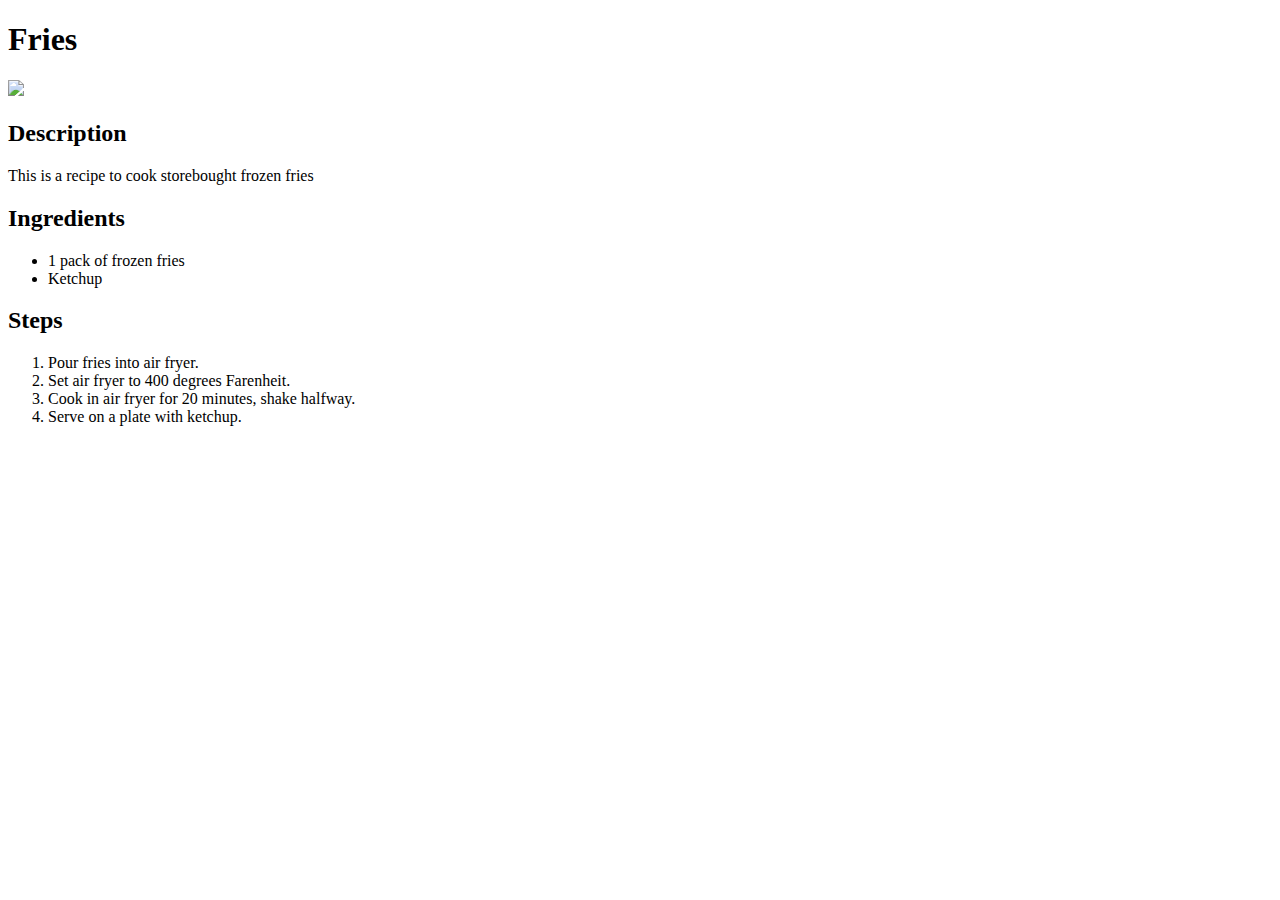
==== recipes/fries.html @ 02539322 "Add fries.html and scrambled-eggs.html, add links to those in index.html" ====
<!DOCTYPE html>
<html lang="en">
    <head>
        <title>Fries</title>
        <meta charset="UTF-8">
    </head>
    <body>
        <h1>Fries</h1>
        <img src="https://thecozycook.com/wp-content/uploads/2020/02/Copycat-McDonalds-French-Fries-.jpg">
        <h2>Description</h2>
        <p>This is a recipe to cook storebought frozen fries</p>
        <h2>Ingredients</h2>
        <ul>
            <li>1 pack of frozen fries</li>
            <li>Ketchup</li>
        </ul>
        <h2>Steps</h2>
        <ol>
            <li>Pour fries into air fryer.</li>
            <li>Set air fryer to 400 degrees Farenheit.</li>
            <li>Cook in air fryer for 20 minutes, shake halfway.</li>
            <li>Serve on a plate with ketchup.</li>
        </ol>
    </body>
</html>
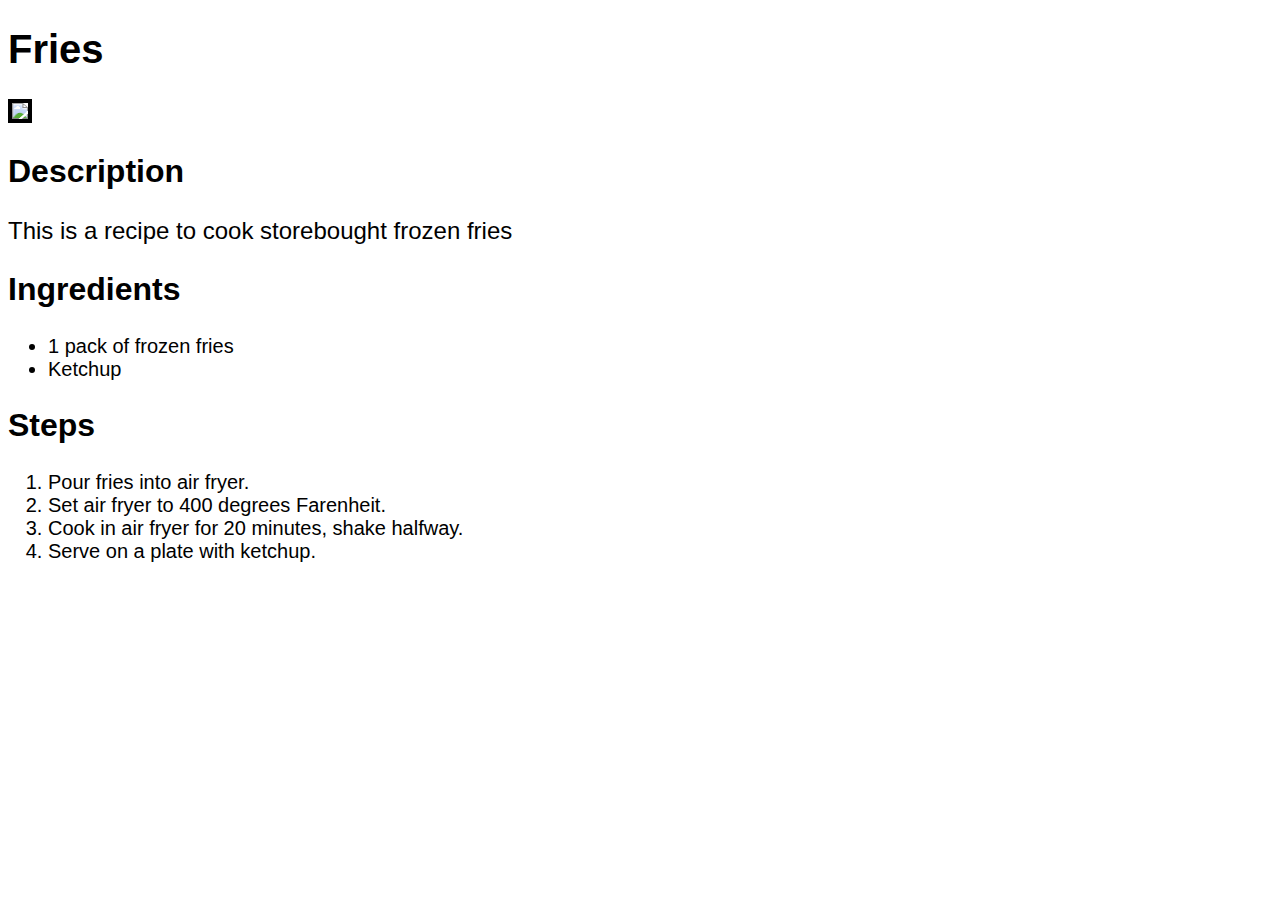
==== commit 6c2b730c: "Add styles.css, modify html to include css attributes" ====
--- a/recipes/fries.html
+++ b/recipes/fries.html
@@ -3,23 +3,24 @@
     <head>
         <title>Fries</title>
         <meta charset="UTF-8">
+        <link rel="stylesheet" href="../styles.css">
     </head>
-    <body>
-        <h1>Fries</h1>
-        <img src="https://thecozycook.com/wp-content/uploads/2020/02/Copycat-McDonalds-French-Fries-.jpg">
-        <h2>Description</h2>
-        <p>This is a recipe to cook storebought frozen fries</p>
-        <h2>Ingredients</h2>
+    <body class="body">
+        <h1 class="h1">Fries</h1>
+        <img class="img" src="https://thecozycook.com/wp-content/uploads/2020/02/Copycat-McDonalds-French-Fries-.jpg">
+        <h2 class="h2">Description</h2>
+        <p class="p">This is a recipe to cook storebought frozen fries</p>
+        <h2 class="h2">Ingredients</h2>
         <ul>
-            <li>1 pack of frozen fries</li>
-            <li>Ketchup</li>
+            <li class="li">1 pack of frozen fries</li>
+            <li class="li">Ketchup</li>
         </ul>
-        <h2>Steps</h2>
+        <h2 class="h2">Steps</h2>
         <ol>
-            <li>Pour fries into air fryer.</li>
-            <li>Set air fryer to 400 degrees Farenheit.</li>
-            <li>Cook in air fryer for 20 minutes, shake halfway.</li>
-            <li>Serve on a plate with ketchup.</li>
+            <li class="li">Pour fries into air fryer.</li>
+            <li class="li">Set air fryer to 400 degrees Farenheit.</li>
+            <li class="li">Cook in air fryer for 20 minutes, shake halfway.</li>
+            <li class="li">Serve on a plate with ketchup.</li>
         </ol>
     </body>
 </html>--- a/styles.css
+++ b/styles.css
@@ -0,0 +1,25 @@
+.body {
+    font-family: Helvetica, sans-serif;
+}
+
+.h1 {
+    font-size: 40px;
+}
+
+.h2 {
+    font-size: 32px;
+}
+
+.p {
+    font-size: 24px;
+}
+
+.li {
+    font-size: 20px;
+}
+
+.img {
+    height: auto;
+    width: 300px;
+    border: 4px solid black;
+}
